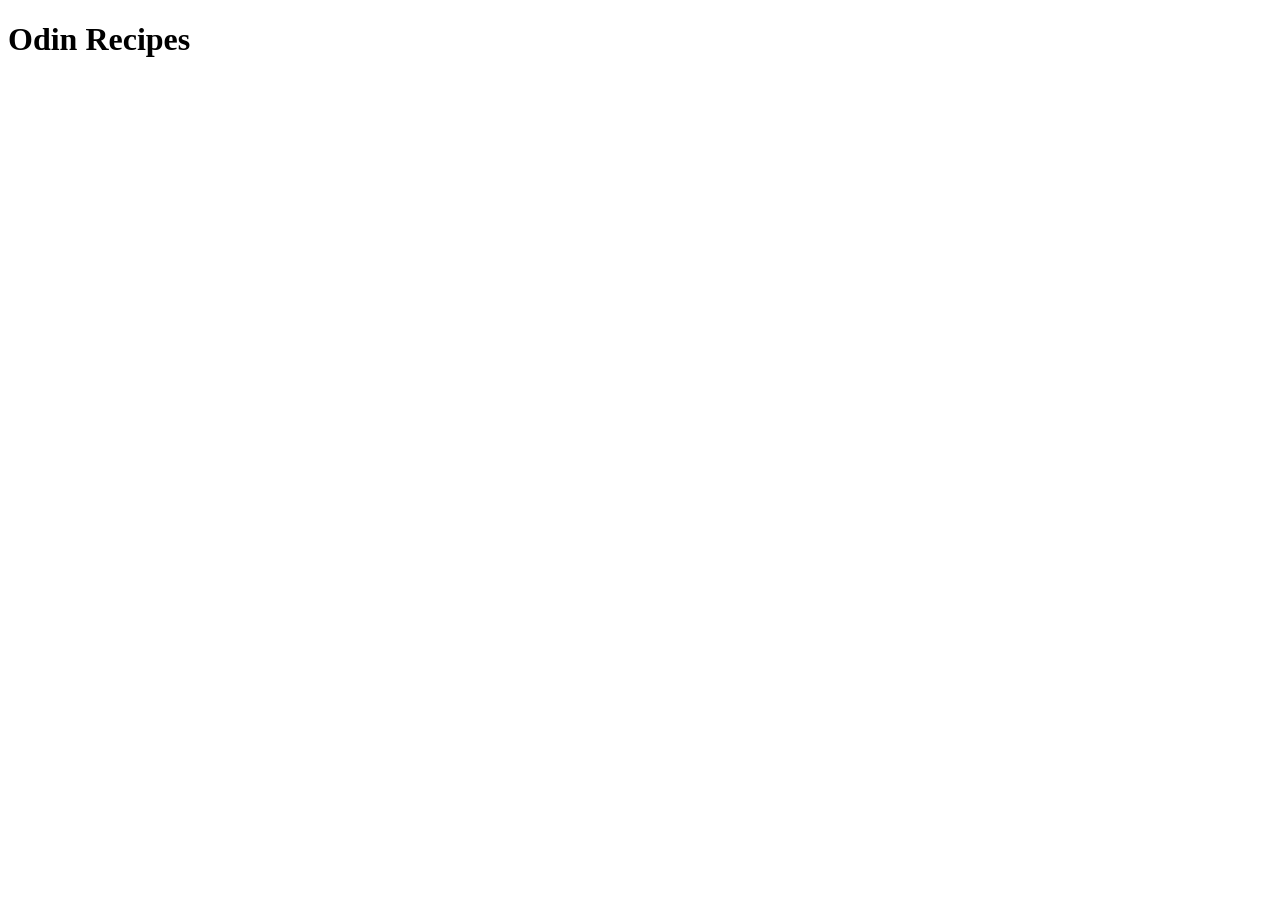
==== index.html @ bdf049b5 "Add initial proyect structure" ====
<!doctype html>
<html lang="en">
  <head>
    <meta charset="UTF-8" />
    <meta name="viewport" content="width=device-width, initial-scale=1.0" />
    <title>Document</title>
  </head>
  <body>
    <h1>Odin Recipes</h1>
  </body>
</html>
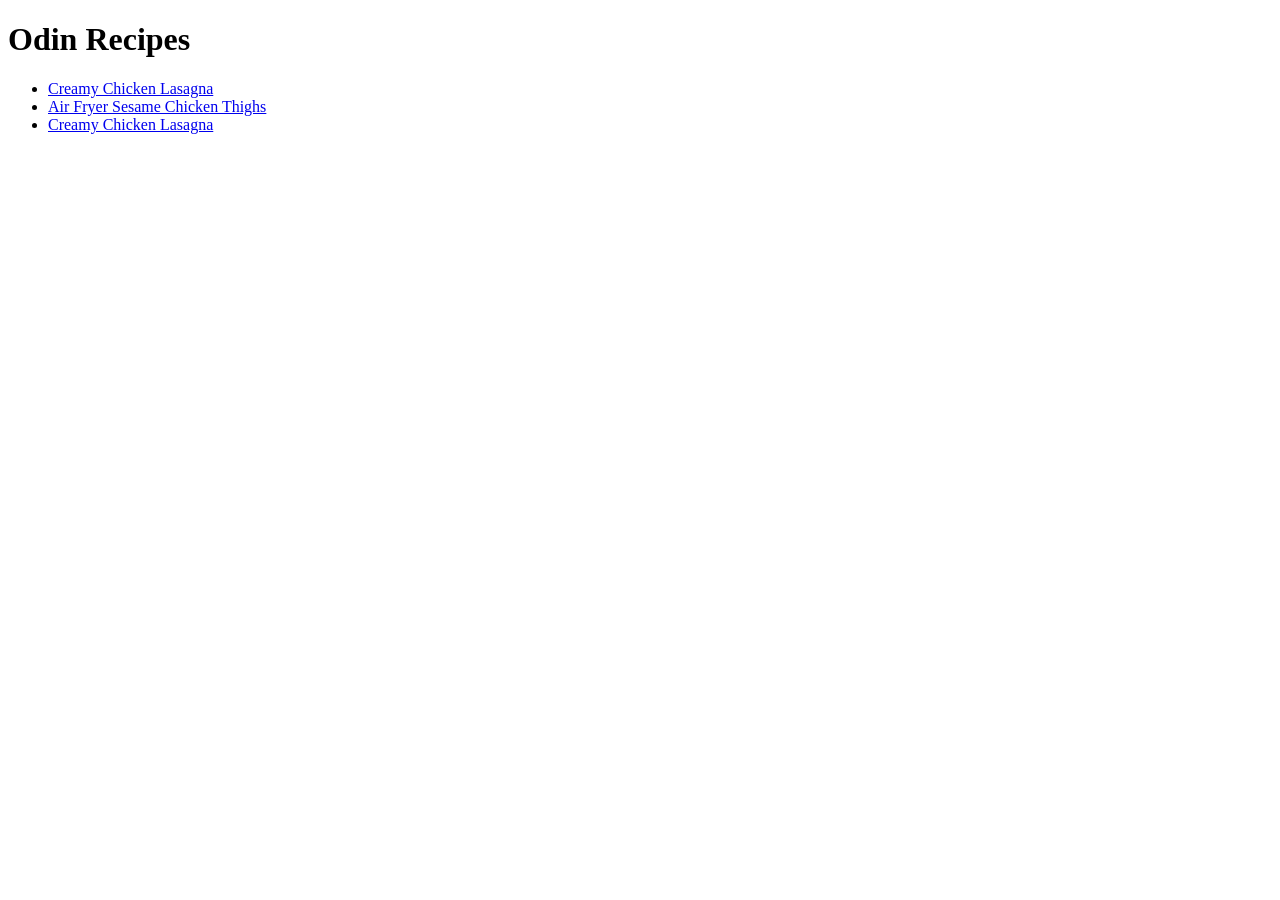
==== commit c13653b6: "Add air fryer sesame chicken recipe" ====
--- a/index.html
+++ b/index.html
@@ -7,5 +7,14 @@
   </head>
   <body>
     <h1>Odin Recipes</h1>
+    <ul>
+      <li><a href="./recipes/lasagna.html">Creamy Chicken Lasagna</a></li>
+      <li>
+        <a href="./recipes/air-fryer-sesame-chicken-thighs.html"
+          >Air Fryer Sesame Chicken Thighs</a
+        >
+      </li>
+      <li><a href="./recipes/lasagna.html">Creamy Chicken Lasagna</a></li>
+    </ul>
   </body>
 </html>
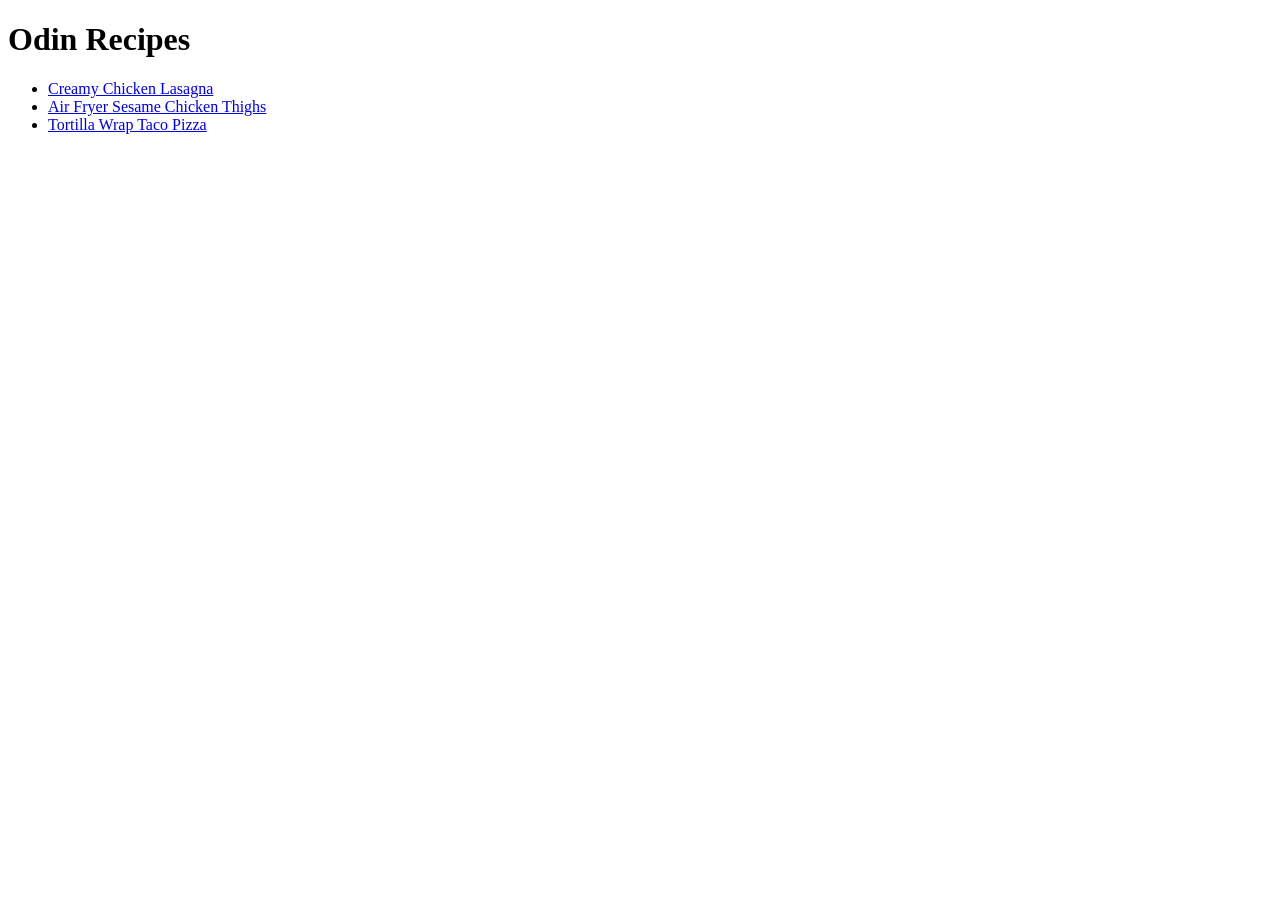
==== commit f9fade49: "Fix change file title of index.html" ====
--- a/index.html
+++ b/index.html
@@ -3,7 +3,7 @@
   <head>
     <meta charset="UTF-8" />
     <meta name="viewport" content="width=device-width, initial-scale=1.0" />
-    <title>Document</title>
+    <title>Odin Recipes</title>
   </head>
   <body>
     <h1>Odin Recipes</h1>
@@ -14,7 +14,11 @@
           >Air Fryer Sesame Chicken Thighs</a
         >
       </li>
-      <li><a href="./recipes/lasagna.html">Creamy Chicken Lasagna</a></li>
+      <li>
+        <a href="./recipes/tortilla-wrap-taco-pizza.html"
+          >Tortilla Wrap Taco Pizza</a
+        >
+      </li>
     </ul>
   </body>
 </html>
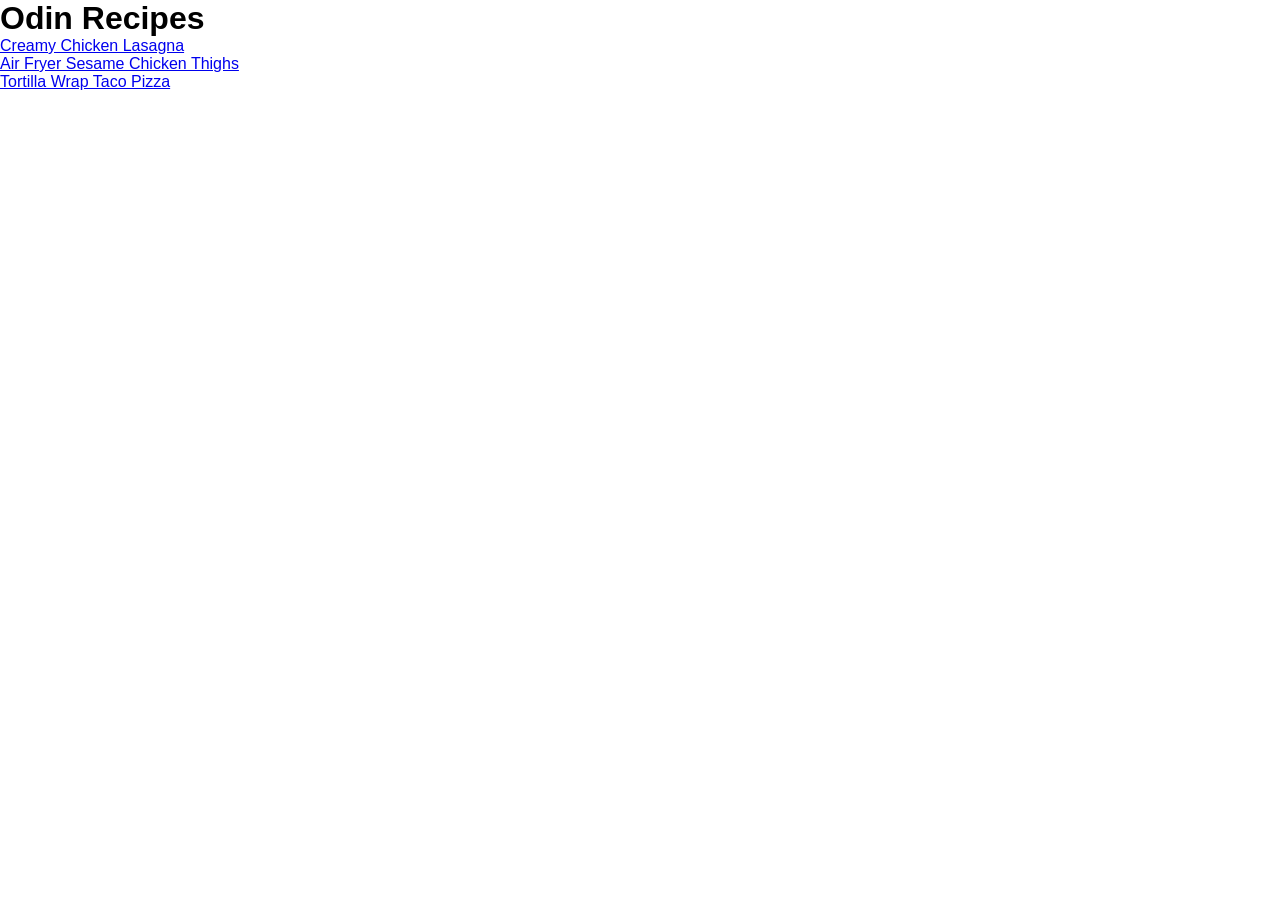
==== commit 5a922b3b: "Add stylesheet to index.html" ====
--- a/index.html
+++ b/index.html
@@ -4,6 +4,7 @@
     <meta charset="UTF-8" />
     <meta name="viewport" content="width=device-width, initial-scale=1.0" />
     <title>Odin Recipes</title>
+    <link rel="stylesheet" href="style.css" />
   </head>
   <body>
     <h1>Odin Recipes</h1>
--- a/style.css
+++ b/style.css
@@ -0,0 +1,9 @@
+* {
+  margin: 0;
+  padding: 0;
+  box-sizing: border-box;
+}
+
+body {
+  font-family: Arial, Helvetica, sans-serif;
+}
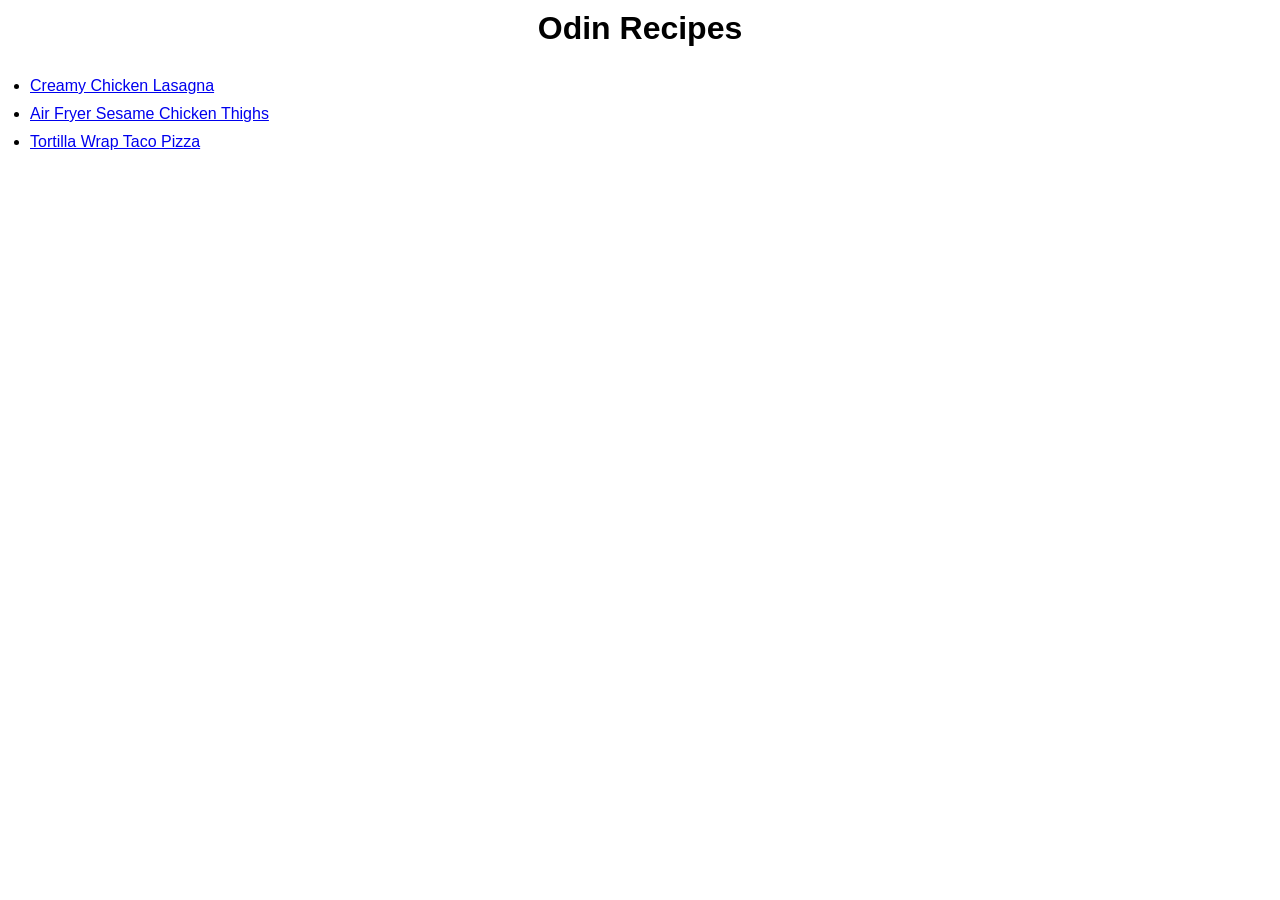
==== commit 466a4ace: "Add styles to all recipes" ====
--- a/index.html
+++ b/index.html
@@ -7,7 +7,7 @@
     <link rel="stylesheet" href="style.css" />
   </head>
   <body>
-    <h1>Odin Recipes</h1>
+    <h1 class="title">Odin Recipes</h1>
     <ul>
       <li><a href="./recipes/lasagna.html">Creamy Chicken Lasagna</a></li>
       <li>
--- a/style.css
+++ b/style.css
@@ -6,4 +6,38 @@
 
 body {
   font-family: Arial, Helvetica, sans-serif;
+  padding: 10px;
 }
+
+h1 {
+  text-align: center;
+  margin-bottom: 30px;
+}
+
+li {
+  margin-bottom: 10px;
+  margin-left: 20px;
+}
+
+/* Recipe Styles */
+.recipe-img {
+  max-width: 600px;
+  width: 100%;
+  margin-left: auto;
+  margin-right: auto;
+  border-radius: 20px;
+  display: block;
+  margin-bottom: 50px;
+}
+
+.recipe-section {
+  padding: 20px;
+  margin-bottom: 20px;
+  max-width: 600px;
+  margin-right: auto;
+  margin-left: auto;
+}
+
+.recipe-section > h2 {
+  margin-bottom: 10px;
+}
